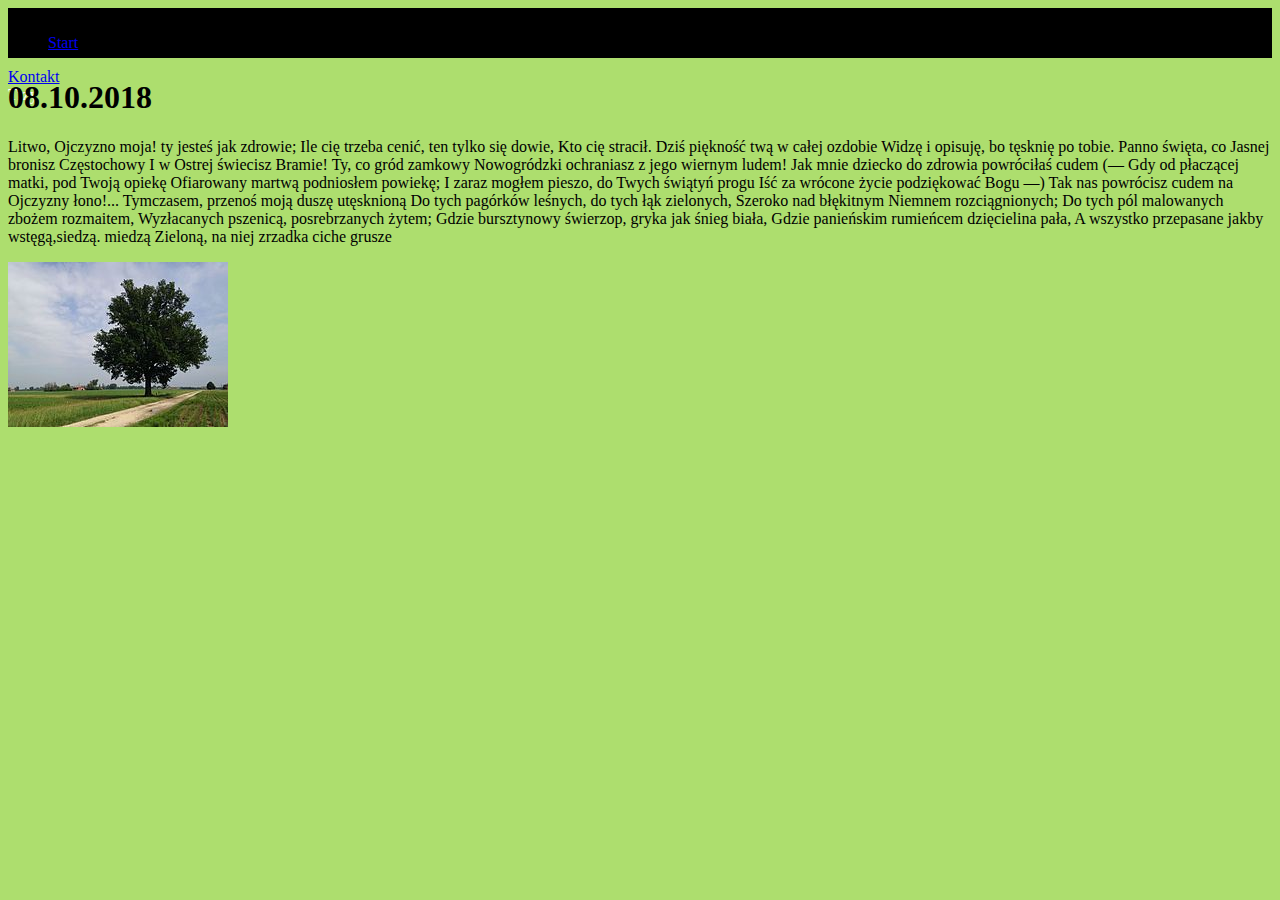
==== index.html @ b7e5cfde "ad image" ====
<!DOCTYPE html>
<html lang="en">
<head>

    <meta charset="UTF-8">
    <link rel="stylesheet" href="https://stackpath.bootstrapcdn.com/bootstrap/4.1.3/css/bootstrap.min.css" integrity="sha384-MCw98/SFnGE8fJT3GXwEOngsV7Zt27NXFoaoApmYm81iuXoPkFOJwJ8ERdknLPMO" crossorigin="anonymous">
    <title>Moje strona</title>
    <link rel="Stylesheet" type="text/css" href="style.css" />

</head>
<body>

<div id="header" class="container fluid">
        <div class="row">
        <div class="col-4">
    <ul>
            <li><a href="index.html">Start</a> </li>
        </div

        <div class="col-4">
             <li><a href="kontakt.html">Kontakt</a> </li>
        </div>

        <div class="col-4">
            <li>Trzy</li>
        </div>

    </ul>
        
</div>

</div>
<div class="row" id="image">
<div class=" col-9">
    <h1> 08.10.2018 </h1>

    <p> Litwo, Ojczyzno moja! ty jesteś jak zdrowie;
        Ile cię trzeba cenić, ten tylko się dowie,
        Kto cię stracił. Dziś piękność twą w całej ozdobie
        Widzę i opisuję, bo tęsknię po tobie.

        Panno święta, co Jasnej bronisz Częstochowy
        I w Ostrej świecisz Bramie! Ty, co gród zamkowy
        Nowogródzki ochraniasz z jego wiernym ludem!
        Jak mnie dziecko do zdrowia powróciłaś cudem
        (— Gdy od płaczącej matki, pod Twoją opiekę
        Ofiarowany martwą podniosłem powiekę;
        I zaraz mogłem pieszo, do Twych świątyń progu
        Iść za wrócone życie podziękować Bogu —)
        Tak nas powrócisz cudem na Ojczyzny łono!...
        Tymczasem, przenoś moją duszę utęsknioną
        Do tych pagórków leśnych, do tych łąk zielonych,
        Szeroko nad błękitnym Niemnem rozciągnionych;
        Do tych pól malowanych zbożem rozmaitem,
        Wyzłacanych pszenicą, posrebrzanych żytem;
        Gdzie bursztynowy świerzop, gryka jak śnieg biała,
        Gdzie panieńskim rumieńcem dzięcielina pała,
        A wszystko przepasane jakby wstęgą,siedzą. miedzą
        Zieloną, na niej zrzadka ciche grusze  </p>

</div>
<div class="col-3" >
    <img src="image.jpg"/>
</div>

</div>


</body>
</html>
---- style.css ----
body { background-color:#adde6e ;

}

#header
{

    background-color: black;
    color: white ;
    weight: 100%;
    height: 40px;
    padding-top:10px;

}

ul li {

    display: inline;
}
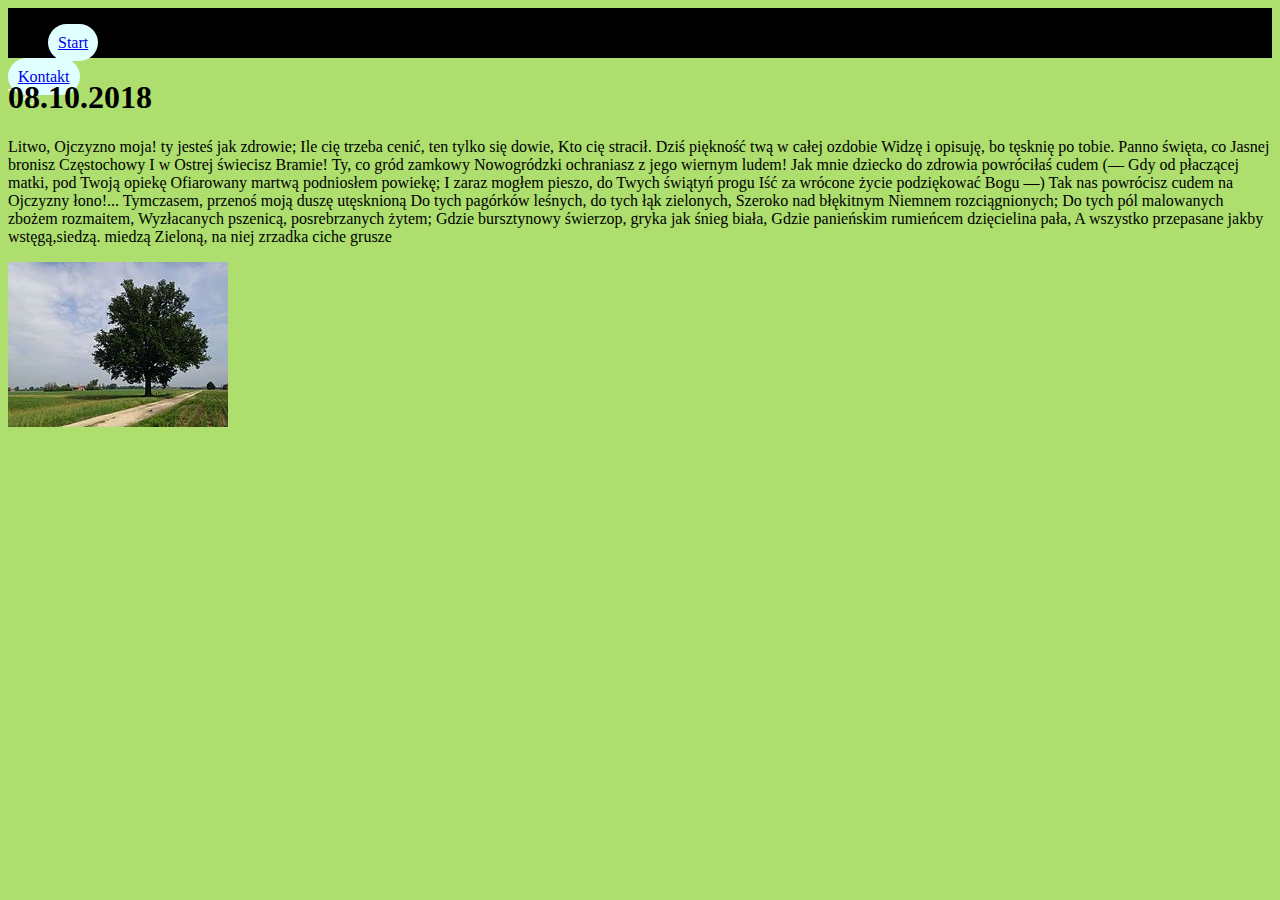
==== commit 33b5f945: "nowe zmiany" ====
--- a/index.html
+++ b/index.html
@@ -26,7 +26,7 @@
         </div>
 
     </ul>
-        
+
 </div>
 
 </div>
--- a/style.css
+++ b/style.css
@@ -1,5 +1,18 @@
 body { background-color:#adde6e ;
 
+}
+
+a  {
+    background-color: lightcyan;
+    padding: 10px;
+    border-radius: 40px;
+}
+
+a:hover {
+
+    background-color: chartreuse ;
+    background: aqua ;
+    transition: all 1s;
 }
 
 #header
@@ -16,4 +29,5 @@
 ul li {
 
     display: inline;
-}+}
+
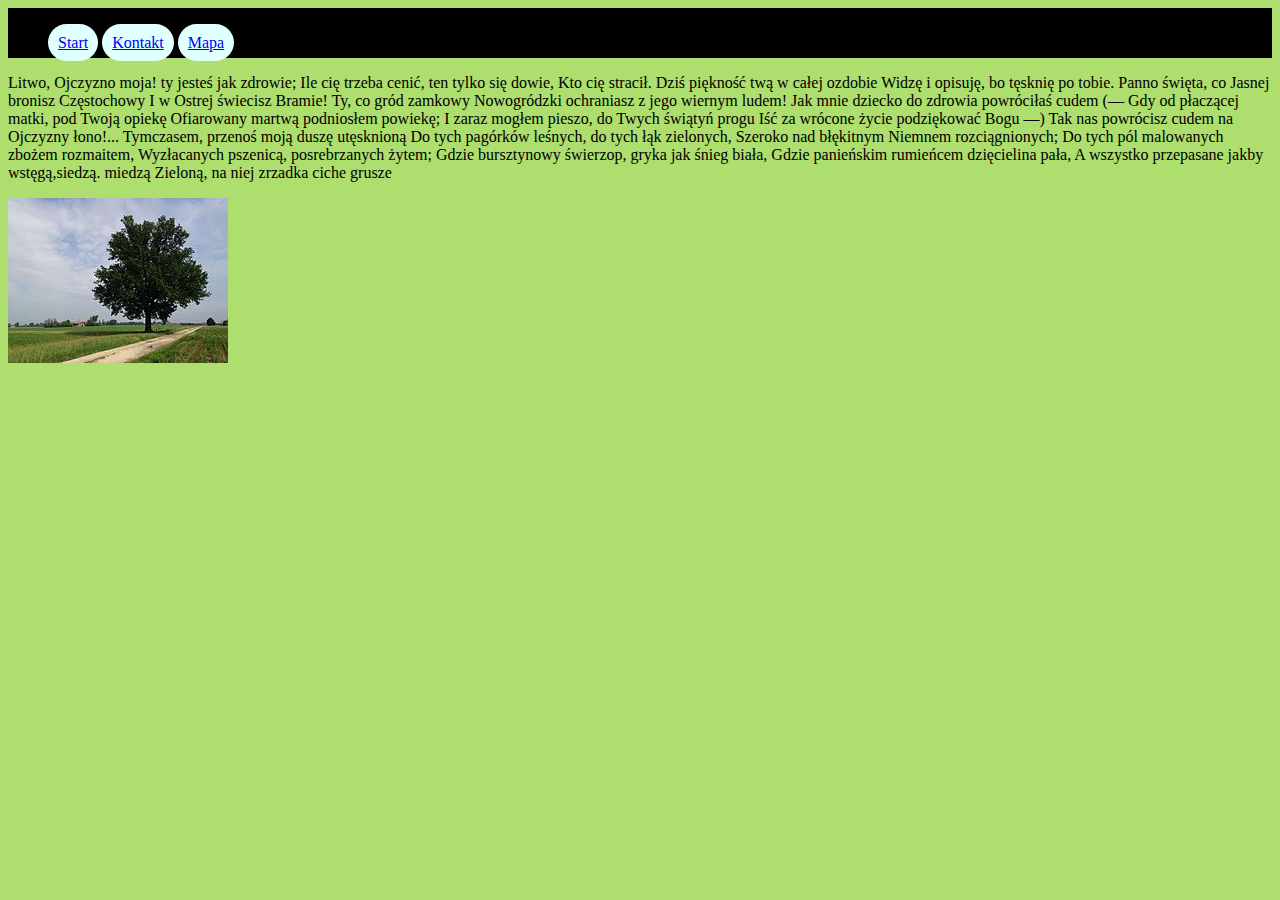
==== commit 07cf2f32: "mapa" ====
--- a/index.html
+++ b/index.html
@@ -4,35 +4,27 @@
 
     <meta charset="UTF-8">
     <link rel="stylesheet" href="https://stackpath.bootstrapcdn.com/bootstrap/4.1.3/css/bootstrap.min.css" integrity="sha384-MCw98/SFnGE8fJT3GXwEOngsV7Zt27NXFoaoApmYm81iuXoPkFOJwJ8ERdknLPMO" crossorigin="anonymous">
-    <title>Moje strona</title>
     <link rel="Stylesheet" type="text/css" href="style.css" />
-
+    <title>Kontakt</title>
 </head>
 <body>
 
-<div id="header" class="container fluid">
-        <div class="row">
-        <div class="col-4">
+<div id="header">
     <ul>
-            <li><a href="index.html">Start</a> </li>
-        </div
 
-        <div class="col-4">
-             <li><a href="kontakt.html">Kontakt</a> </li>
-        </div>
-
-        <div class="col-4">
-            <li>Trzy</li>
-        </div>
+        <li><a href="index.html">Start</a> </li>
+        <li><a href="kontakt.html">Kontakt</a> </li>
+        <li><a href="map.html">Mapa</a> </li>
 
     </ul>
+</div>
 
-</div>
 
 </div>
 <div class="row" id="image">
+
 <div class=" col-9">
-    <h1> 08.10.2018 </h1>
+
 
     <p> Litwo, Ojczyzno moja! ty jesteś jak zdrowie;
         Ile cię trzeba cenić, ten tylko się dowie,
--- a/style.css
+++ b/style.css
@@ -31,3 +31,8 @@
     display: inline;
 }
 
+iframe{
+
+    width:100%
+
+}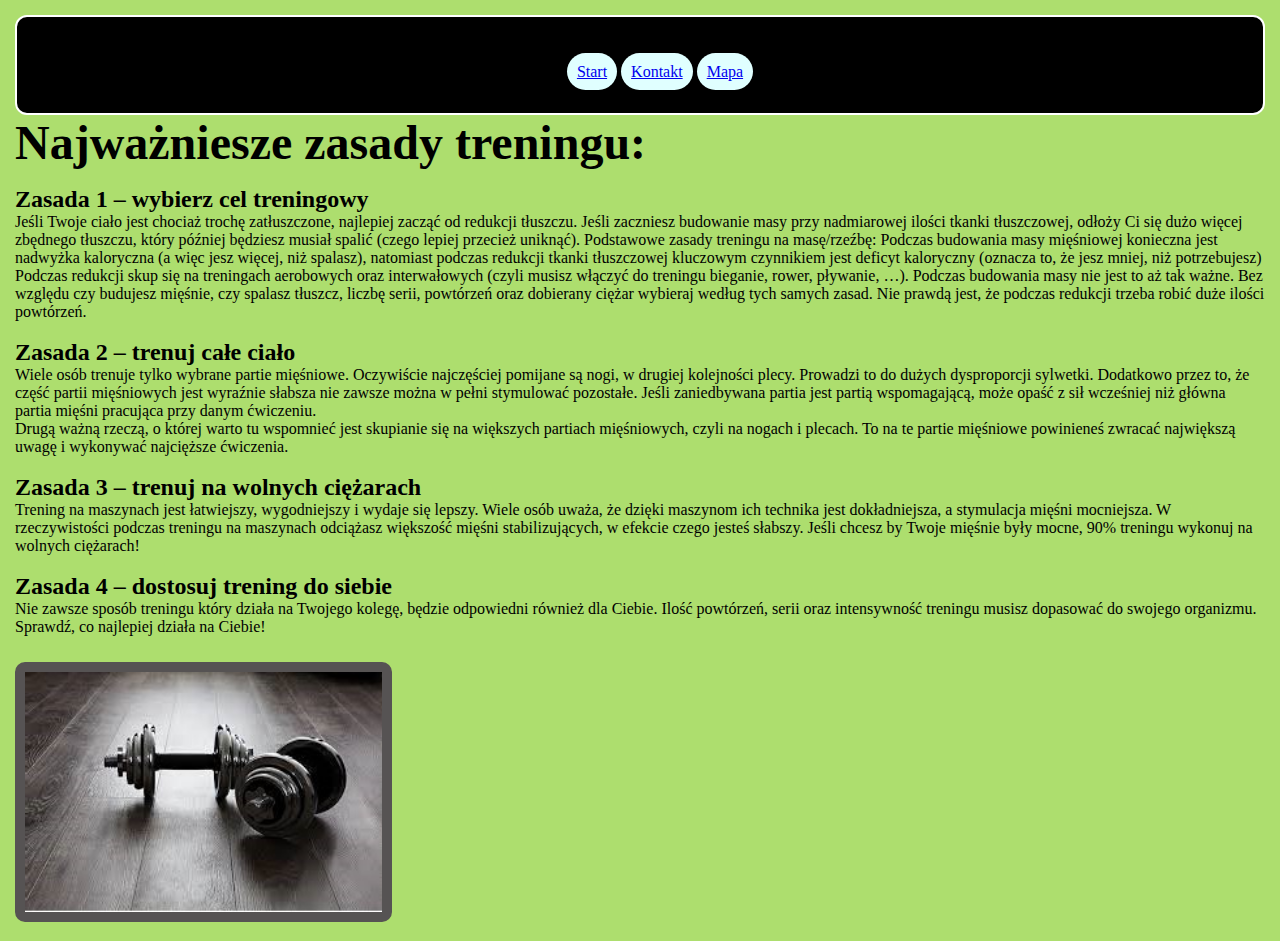
==== commit f65d5bed: "Nowe zmiany" ====
--- a/index.html
+++ b/index.html
@@ -11,52 +11,40 @@
 
 <div id="header">
     <ul>
-
         <li><a href="index.html">Start</a> </li>
-        <li><a href="kontakt.html">Kontakt</a> </li>
+        <li><a href="kontakt.html">Kontakt</a> </li>	
         <li><a href="map.html">Mapa</a> </li>
-
     </ul>
 </div>
 
-
-</div>
-<div class="row" id="image">
+<div class="row">
 
 <div class=" col-9">
+	<font size="7"><b>Najważniesze zasady treningu:</b></font>
+    <p> <font size="5"><b>Zasada 1 – wybierz cel treningowy </b></font>
+	<br>Jeśli Twoje ciało jest chociaż trochę zatłuszczone, najlepiej zacząć od redukcji tłuszczu. Jeśli zaczniesz budowanie masy przy nadmiarowej ilości tkanki tłuszczowej, odłoży Ci się dużo więcej zbędnego tłuszczu, który później będziesz musiał spalić (czego lepiej przecież uniknąć).
+Podstawowe zasady treningu na masę/rzeźbę:
+Podczas budowania masy mięśniowej konieczna jest nadwyżka kaloryczna (a więc jesz więcej, niż spalasz), natomiast podczas redukcji tkanki tłuszczowej kluczowym czynnikiem jest deficyt kaloryczny (oznacza to, że jesz mniej, niż potrzebujesz)
+Podczas redukcji skup się na treningach aerobowych oraz interwałowych (czyli musisz włączyć do treningu bieganie, rower, pływanie, …). Podczas budowania masy nie jest to aż tak ważne.
+Bez względu czy budujesz mięśnie, czy spalasz tłuszcz, liczbę serii, powtórzeń oraz dobierany ciężar wybieraj według tych samych zasad. Nie prawdą jest, że podczas redukcji trzeba robić duże ilości powtórzeń.<br><br>
 
+	<font size="5"><b>Zasada 2 – trenuj całe ciało</b></font>
+<br>Wiele osób trenuje tylko wybrane partie mięśniowe. Oczywiście najczęściej pomijane są nogi, w drugiej kolejności plecy. Prowadzi to do dużych dysproporcji sylwetki. Dodatkowo przez to, że część partii mięśniowych jest wyraźnie słabsza nie zawsze można w pełni stymulować pozostałe. Jeśli zaniedbywana partia jest partią wspomagającą, może opaść z sił wcześniej niż główna partia mięśni pracująca przy danym ćwiczeniu.<br>
+Drugą ważną rzeczą, o której warto tu wspomnieć jest skupianie się na większych partiach mięśniowych, czyli na nogach i plecach. To na te partie mięśniowe powinieneś zwracać największą uwagę i wykonywać najcięższe ćwiczenia.<br><br>
 
-    <p> Litwo, Ojczyzno moja! ty jesteś jak zdrowie;
-        Ile cię trzeba cenić, ten tylko się dowie,
-        Kto cię stracił. Dziś piękność twą w całej ozdobie
-        Widzę i opisuję, bo tęsknię po tobie.
+	<font size="5"><b>Zasada 3 – trenuj na wolnych ciężarach</b></font>
+<br>Trening na maszynach jest łatwiejszy, wygodniejszy i wydaje się lepszy. Wiele osób uważa, że dzięki maszynom ich technika jest dokładniejsza, a stymulacja mięśni mocniejsza. W rzeczywistości podczas treningu na maszynach odciążasz większość mięśni stabilizujących, w efekcie czego jesteś słabszy. Jeśli chcesz by Twoje mięśnie były mocne, 90% treningu wykonuj na wolnych ciężarach!<br><br>
+ 
+ <font size="5"><b>Zasada 4 – dostosuj trening do siebie</b></font>
+<br>Nie zawsze sposób treningu który działa na Twojego kolegę, będzie odpowiedni również dla Ciebie. Ilość powtórzeń, serii oraz intensywność treningu musisz dopasować do swojego organizmu. Sprawdź, co najlepiej działa na Ciebie! </p>
+		
+</div>
 
-        Panno święta, co Jasnej bronisz Częstochowy
-        I w Ostrej świecisz Bramie! Ty, co gród zamkowy
-        Nowogródzki ochraniasz z jego wiernym ludem!
-        Jak mnie dziecko do zdrowia powróciłaś cudem
-        (— Gdy od płaczącej matki, pod Twoją opiekę
-        Ofiarowany martwą podniosłem powiekę;
-        I zaraz mogłem pieszo, do Twych świątyń progu
-        Iść za wrócone życie podziękować Bogu —)
-        Tak nas powrócisz cudem na Ojczyzny łono!...
-        Tymczasem, przenoś moją duszę utęsknioną
-        Do tych pagórków leśnych, do tych łąk zielonych,
-        Szeroko nad błękitnym Niemnem rozciągnionych;
-        Do tych pól malowanych zbożem rozmaitem,
-        Wyzłacanych pszenicą, posrebrzanych żytem;
-        Gdzie bursztynowy świerzop, gryka jak śnieg biała,
-        Gdzie panieńskim rumieńcem dzięcielina pała,
-        A wszystko przepasane jakby wstęgą,siedzą. miedzą
-        Zieloną, na niej zrzadka ciche grusze  </p>
-
-</div>
 <div class="col-3" >
-    <img src="image.jpg"/>
+    <img src="gym.jpg" class="gym"/>	
 </div>
 
 </div>
 
-
 </body>
 </html>--- a/style.css
+++ b/style.css
@@ -1,5 +1,6 @@
-body { background-color:#adde6e ;
-
+body { 
+	background-color: #adde6e ;
+	margin: 15px 15px 15px 15px;
 }
 
 a  {
@@ -8,31 +9,38 @@
     border-radius: 40px;
 }
 
+div.lista ul li {
+	display:block;
+}
+
 a:hover {
-
-    background-color: chartreuse ;
+    background-color: blue ;
     background: aqua ;
     transition: all 1s;
 }
 
-#header
-{
-
+#header {
+	text-align:center;
     background-color: black;
     color: white ;
-    weight: 100%;
-    height: 40px;
-    padding-top:10px;
-
+    line-height: 50px;
+    border: 2px solid white;
+    border-radius: 12px;
+	padding-top:14px;
 }
 
 ul li {
-
     display: inline;
 }
 
 iframe{
+	margin-top:10px;
+    width:100%
+}
 
-    width:100%
-
-}+img {
+	margin-top:10px;
+	height: 240px;
+	border:10px solid #565353; 
+	border-radius:10px;
+}
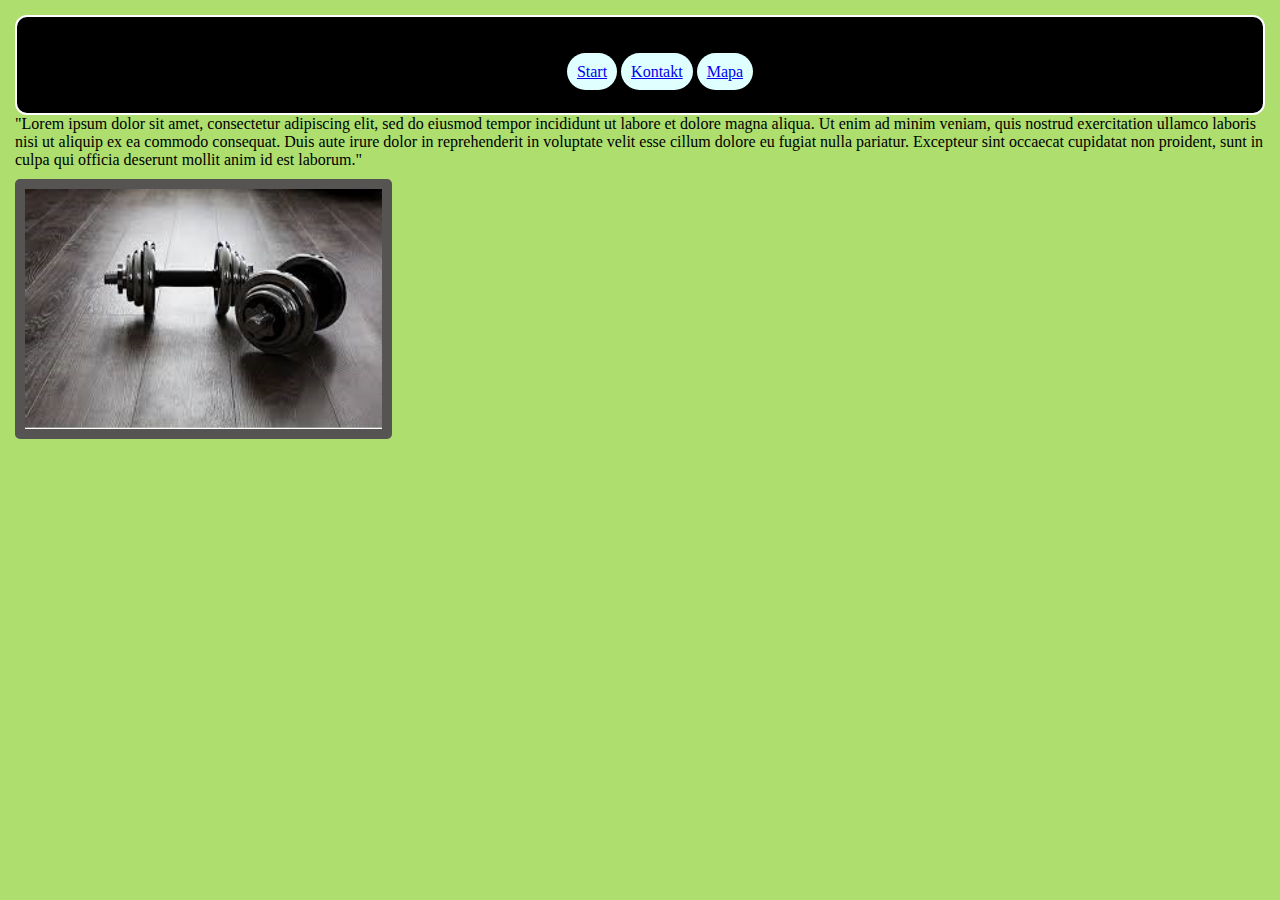
==== commit 45f1d8d8: "nowe zmiany" ====
--- a/index.html
+++ b/index.html
@@ -9,6 +9,9 @@
 </head>
 <body>
 
+<button class="myButton" title="Wróć do góry">Do Góry</button>
+
+
 <div id="header">
     <ul>
         <li><a href="index.html">Start</a> </li>
@@ -19,32 +22,17 @@
 
 <div class="row">
 
-<div class=" col-9">
-	<font size="7"><b>Najważniesze zasady treningu:</b></font>
-    <p> <font size="5"><b>Zasada 1 – wybierz cel treningowy </b></font>
-	<br>Jeśli Twoje ciało jest chociaż trochę zatłuszczone, najlepiej zacząć od redukcji tłuszczu. Jeśli zaczniesz budowanie masy przy nadmiarowej ilości tkanki tłuszczowej, odłoży Ci się dużo więcej zbędnego tłuszczu, który później będziesz musiał spalić (czego lepiej przecież uniknąć).
-Podstawowe zasady treningu na masę/rzeźbę:
-Podczas budowania masy mięśniowej konieczna jest nadwyżka kaloryczna (a więc jesz więcej, niż spalasz), natomiast podczas redukcji tkanki tłuszczowej kluczowym czynnikiem jest deficyt kaloryczny (oznacza to, że jesz mniej, niż potrzebujesz)
-Podczas redukcji skup się na treningach aerobowych oraz interwałowych (czyli musisz włączyć do treningu bieganie, rower, pływanie, …). Podczas budowania masy nie jest to aż tak ważne.
-Bez względu czy budujesz mięśnie, czy spalasz tłuszcz, liczbę serii, powtórzeń oraz dobierany ciężar wybieraj według tych samych zasad. Nie prawdą jest, że podczas redukcji trzeba robić duże ilości powtórzeń.<br><br>
-
-	<font size="5"><b>Zasada 2 – trenuj całe ciało</b></font>
-<br>Wiele osób trenuje tylko wybrane partie mięśniowe. Oczywiście najczęściej pomijane są nogi, w drugiej kolejności plecy. Prowadzi to do dużych dysproporcji sylwetki. Dodatkowo przez to, że część partii mięśniowych jest wyraźnie słabsza nie zawsze można w pełni stymulować pozostałe. Jeśli zaniedbywana partia jest partią wspomagającą, może opaść z sił wcześniej niż główna partia mięśni pracująca przy danym ćwiczeniu.<br>
-Drugą ważną rzeczą, o której warto tu wspomnieć jest skupianie się na większych partiach mięśniowych, czyli na nogach i plecach. To na te partie mięśniowe powinieneś zwracać największą uwagę i wykonywać najcięższe ćwiczenia.<br><br>
-
-	<font size="5"><b>Zasada 3 – trenuj na wolnych ciężarach</b></font>
-<br>Trening na maszynach jest łatwiejszy, wygodniejszy i wydaje się lepszy. Wiele osób uważa, że dzięki maszynom ich technika jest dokładniejsza, a stymulacja mięśni mocniejsza. W rzeczywistości podczas treningu na maszynach odciążasz większość mięśni stabilizujących, w efekcie czego jesteś słabszy. Jeśli chcesz by Twoje mięśnie były mocne, 90% treningu wykonuj na wolnych ciężarach!<br><br>
- 
- <font size="5"><b>Zasada 4 – dostosuj trening do siebie</b></font>
-<br>Nie zawsze sposób treningu który działa na Twojego kolegę, będzie odpowiedni również dla Ciebie. Ilość powtórzeń, serii oraz intensywność treningu musisz dopasować do swojego organizmu. Sprawdź, co najlepiej działa na Ciebie! </p>
-		
+<div class="col-md-9">
+"Lorem ipsum dolor sit amet, consectetur adipiscing elit, sed do eiusmod tempor incididunt ut labore et dolore magna aliqua. Ut enim ad minim veniam, quis nostrud exercitation ullamco laboris nisi ut aliquip ex ea commodo consequat. Duis aute irure dolor in reprehenderit in voluptate velit esse cillum dolore eu fugiat nulla pariatur. Excepteur sint occaecat cupidatat non proident, sunt in culpa qui officia deserunt mollit anim id est laborum."
 </div>
 
 <div class="col-3" >
     <img src="gym.jpg" class="gym"/>	
 </div>
 
-</div>
 
+
+<script type="text/javascript" src="przycisk.js"></script>
+<script type="text/javascript" src="przycisk.js"></script>
 </body>
 </html>--- a/style.css
+++ b/style.css
@@ -35,12 +35,40 @@
 
 iframe{
 	margin-top:10px;
-    width:100%
+    width:100%;
 }
 
 img {
 	margin-top:10px;
 	height: 240px;
 	border:10px solid #565353; 
-	border-radius:10px;
+	border-radius:5px;
 }
+
+.is-invalid {
+            border:solid 1px red;
+        }
+
+		
+		
+.myButton {
+            display: none;
+            position: fixed;
+            bottom: 20px;
+            right: 30px;
+            z-index: 99;
+            font-size: 18px;
+            border: none;
+            outline: none;
+            background-color: blue;
+            color: white;
+            cursor: pointer;
+            padding: 15px;
+            border-radius: 4px;
+        }
+
+.myButton:hover {
+            background-color: #555;
+        }
+		
+		 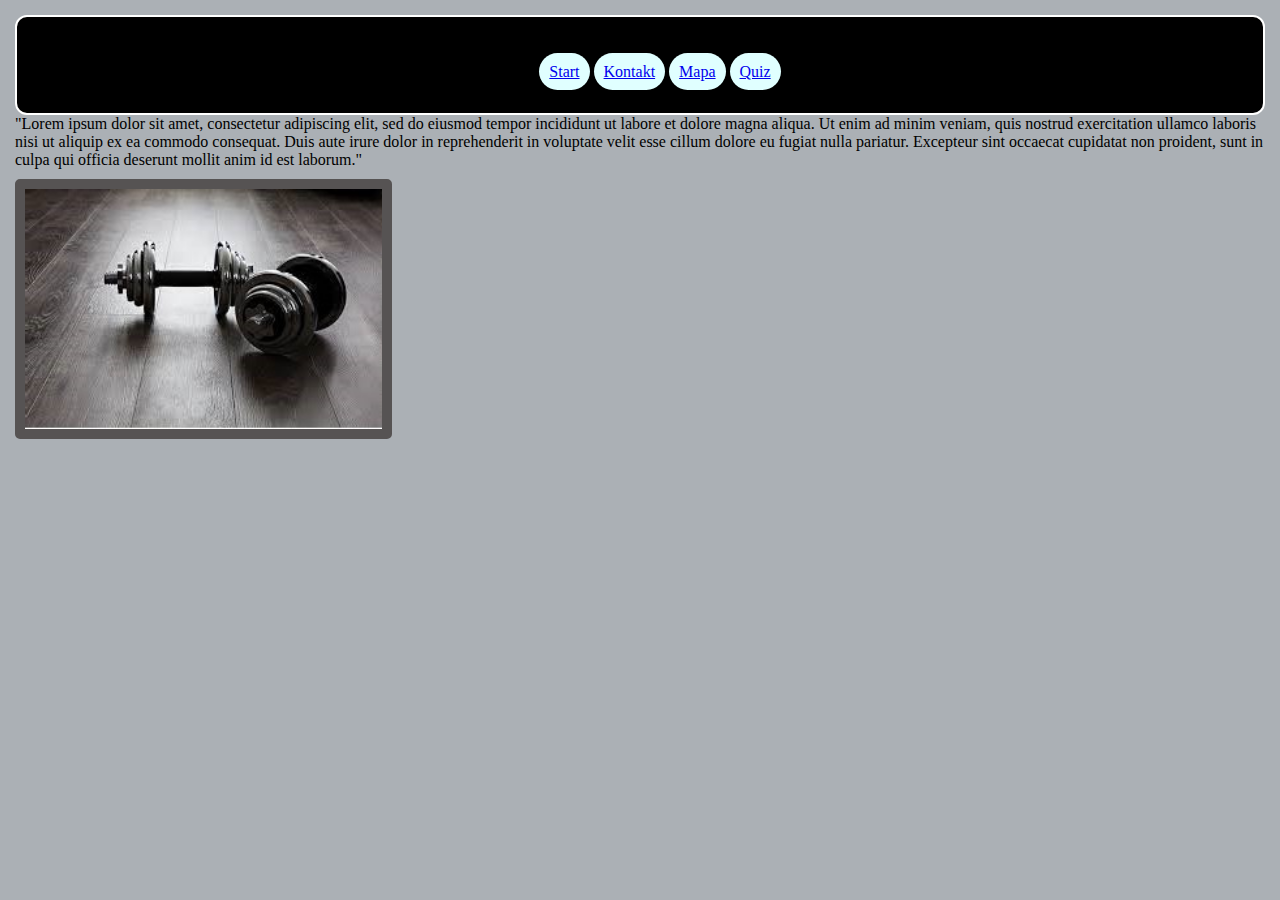
==== commit 8607dbb3: "zmiany" ====
--- a/index.html
+++ b/index.html
@@ -5,11 +5,11 @@
     <meta charset="UTF-8">
     <link rel="stylesheet" href="https://stackpath.bootstrapcdn.com/bootstrap/4.1.3/css/bootstrap.min.css" integrity="sha384-MCw98/SFnGE8fJT3GXwEOngsV7Zt27NXFoaoApmYm81iuXoPkFOJwJ8ERdknLPMO" crossorigin="anonymous">
     <link rel="Stylesheet" type="text/css" href="style.css" />
-    <title>Kontakt</title>
+    <title>Strona główna</title>
 </head>
 <body>
 
-<button class="myButton" title="Wróć do góry">Do Góry</button>
+
 
 
 <div id="header">
@@ -17,6 +17,7 @@
         <li><a href="index.html">Start</a> </li>
         <li><a href="kontakt.html">Kontakt</a> </li>	
         <li><a href="map.html">Mapa</a> </li>
+		<li><a href="quiz.html">Quiz</a></li>
     </ul>
 </div>
 
@@ -30,9 +31,9 @@
     <img src="gym.jpg" class="gym"/>	
 </div>
 
-
+<button class="myButton" title="Wróć do góry">Do Góry</button>
 
 <script type="text/javascript" src="przycisk.js"></script>
-<script type="text/javascript" src="przycisk.js"></script>
+
 </body>
 </html>--- a/style.css
+++ b/style.css
@@ -1,5 +1,5 @@
 body { 
-	background-color: #adde6e ;
+	background-color:#abb0b5 ;
 	margin: 15px 15px 15px 15px;
 }
 
@@ -48,8 +48,10 @@
 .is-invalid {
             border:solid 1px red;
         }
+.is-valid{
+		border:solid 1px #57de75;
+}
 
-		
 		
 .myButton {
             display: none;
@@ -71,4 +73,15 @@
             background-color: #555;
         }
 		
-		 +.error {
+	
+	  color: red;
+	  display: block;
+}
+
+.good {
+	
+	color: #21ff54;
+	display: block;
+}
+		
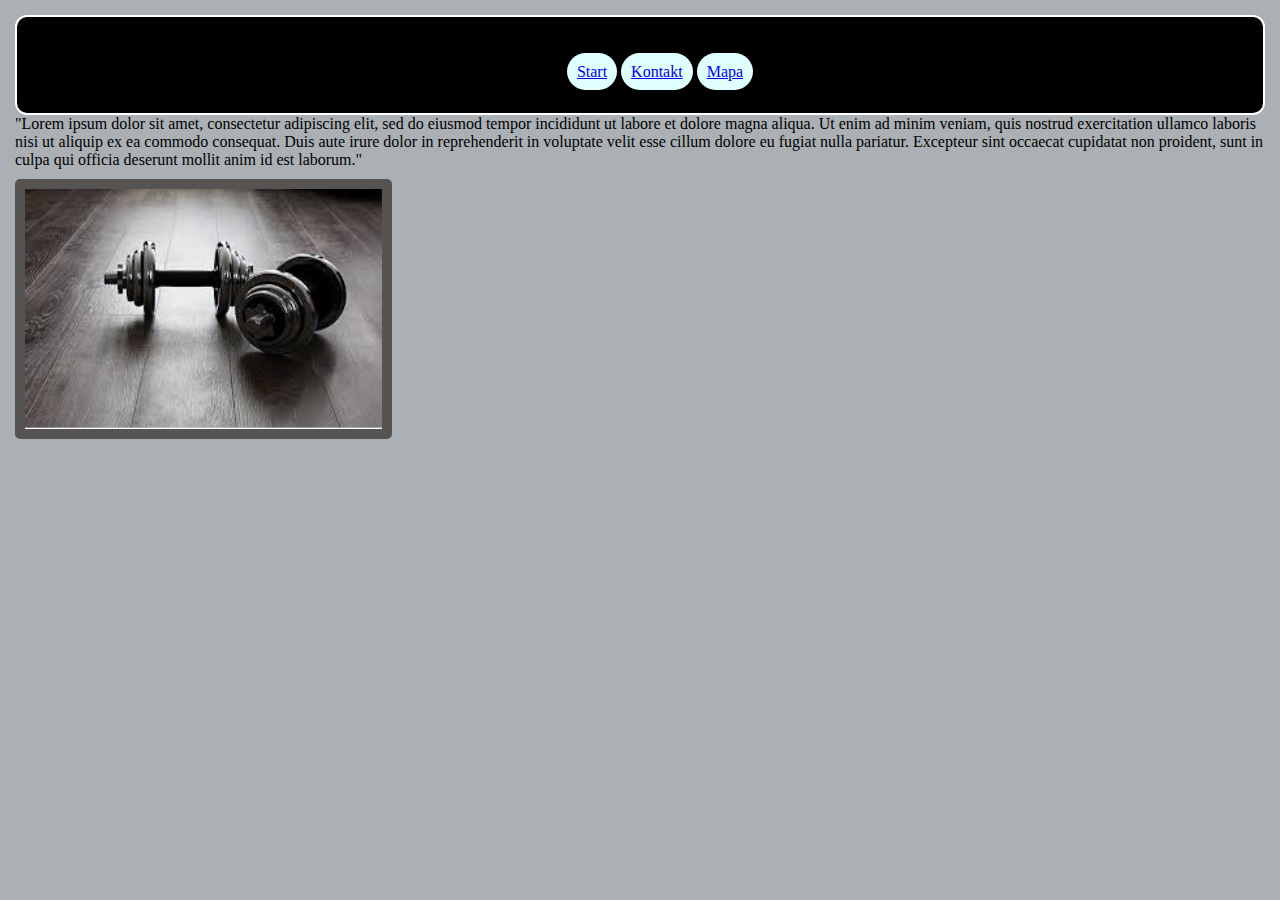
==== commit fe3d0275: "navbar" ====
--- a/index.html
+++ b/index.html
@@ -4,22 +4,15 @@
 
     <meta charset="UTF-8">
     <link rel="stylesheet" href="https://stackpath.bootstrapcdn.com/bootstrap/4.1.3/css/bootstrap.min.css" integrity="sha384-MCw98/SFnGE8fJT3GXwEOngsV7Zt27NXFoaoApmYm81iuXoPkFOJwJ8ERdknLPMO" crossorigin="anonymous">
-    <link rel="Stylesheet" type="text/css" href="style.css" />
+    <link rel="Stylesheet" type="text/css" href="css/style.css" />
     <title>Strona główna</title>
 </head>
 <body>
 
+<div class="navbar">
 
+</div>
 
-
-<div id="header">
-    <ul>
-        <li><a href="index.html">Start</a> </li>
-        <li><a href="kontakt.html">Kontakt</a> </li>	
-        <li><a href="map.html">Mapa</a> </li>
-		<li><a href="quiz.html">Quiz</a></li>
-    </ul>
-</div>
 
 <div class="row">
 
@@ -33,7 +26,8 @@
 
 <button class="myButton" title="Wróć do góry">Do Góry</button>
 
-<script type="text/javascript" src="przycisk.js"></script>
+<script type="text/javascript" src="js/przycisk.js"></script>
+    <script type="text/javascript" src="js/navbar.js"></script>
 
 </body>
 </html>--- a/css/style.css
+++ b/css/style.css
@@ -0,0 +1,90 @@
+body { 
+	background-color:#abb0b5 ;
+	margin: 15px 15px 15px 15px;
+}
+
+a  {
+    background-color: lightcyan;
+    padding: 10px;
+    border-radius: 40px;
+}
+
+div.lista ul li {
+	display:block;
+}
+
+a:hover {
+    background-color: blue ;
+    background: aqua ;
+    transition: all 1s;
+}
+
+#header {
+	text-align:center;
+    background-color: black;
+    color: white ;
+    line-height: 50px;
+    border: 2px solid white;
+    border-radius: 12px;
+	padding-top:14px;
+}
+
+ul li {
+    display: inline;
+}
+
+nav {
+    width:100%;
+}
+iframe{
+	margin-top:10px;
+    width:100%;
+}
+
+img {
+	margin-top:10px;
+	height: 240px;
+	border:10px solid #565353; 
+	border-radius:5px;
+}
+
+.is-invalid {
+            border:solid 1px red;
+        }
+.is-valid{
+		border:solid 1px #57de75;
+}
+
+		
+.myButton {
+            display: none;
+            position: fixed;
+            bottom: 20px;
+            right: 30px;
+            z-index: 99;
+            font-size: 18px;
+            border: none;
+            outline: none;
+            background-color: blue;
+            color: white;
+            cursor: pointer;
+            padding: 15px;
+            border-radius: 4px;
+        }
+
+.myButton:hover {
+            background-color: #555;
+        }
+		
+.error {
+	
+	  color: red;
+	  display: block;
+}
+
+.good {
+	
+	color: #21ff54;
+	display: block;
+}
+		
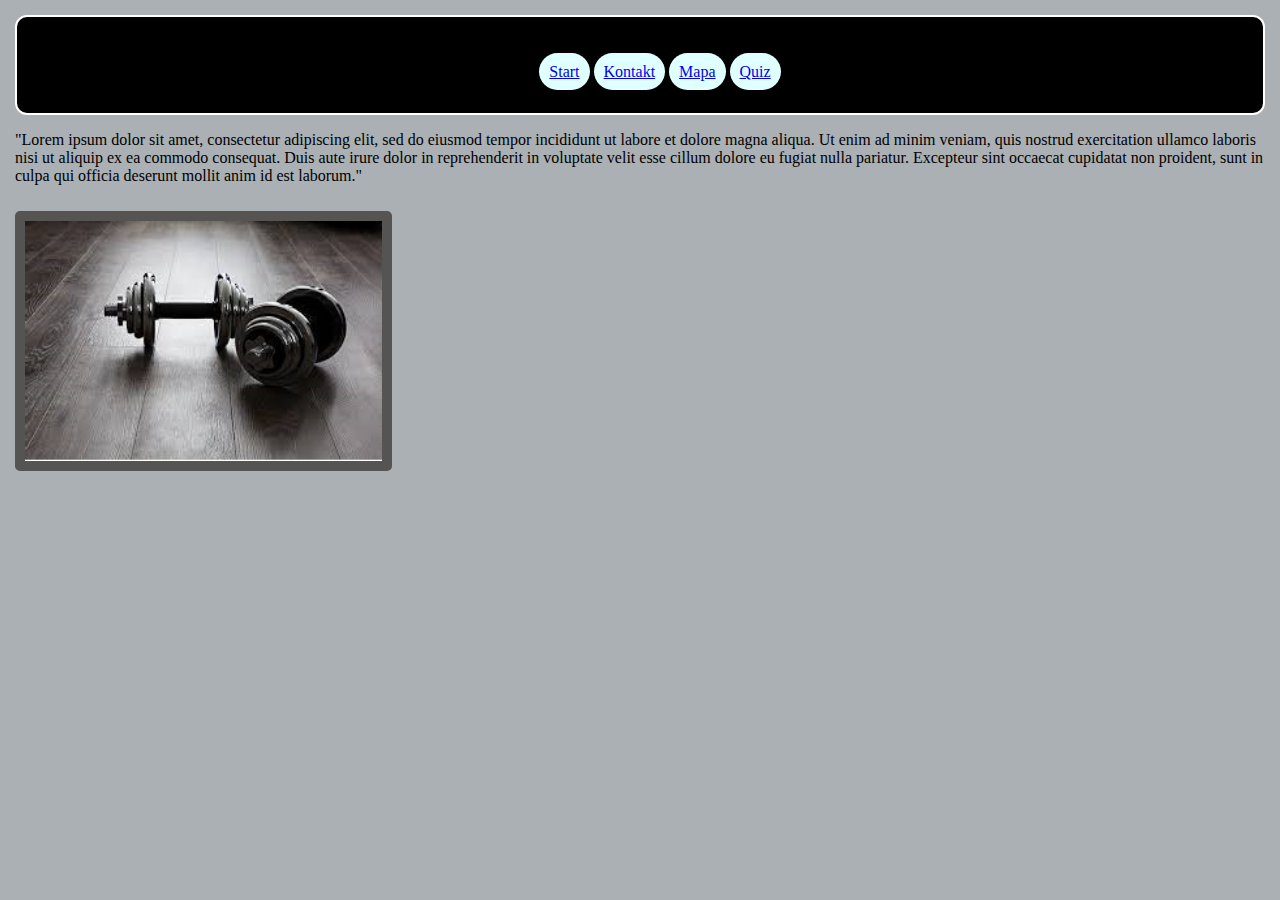
==== commit 8993759c: "improvments" ====
--- a/index.html
+++ b/index.html
@@ -17,7 +17,7 @@
 <div class="row">
 
 <div class="col-md-9">
-"Lorem ipsum dolor sit amet, consectetur adipiscing elit, sed do eiusmod tempor incididunt ut labore et dolore magna aliqua. Ut enim ad minim veniam, quis nostrud exercitation ullamco laboris nisi ut aliquip ex ea commodo consequat. Duis aute irure dolor in reprehenderit in voluptate velit esse cillum dolore eu fugiat nulla pariatur. Excepteur sint occaecat cupidatat non proident, sunt in culpa qui officia deserunt mollit anim id est laborum."
+<p class=""paragraph>"Lorem ipsum dolor sit amet, consectetur adipiscing elit, sed do eiusmod tempor incididunt ut labore et dolore magna aliqua. Ut enim ad minim veniam, quis nostrud exercitation ullamco laboris nisi ut aliquip ex ea commodo consequat. Duis aute irure dolor in reprehenderit in voluptate velit esse cillum dolore eu fugiat nulla pariatur. Excepteur sint occaecat cupidatat non proident, sunt in culpa qui officia deserunt mollit anim id est laborum."</p>
 </div>
 
 <div class="col-3" >
@@ -27,7 +27,7 @@
 <button class="myButton" title="Wróć do góry">Do Góry</button>
 
 <script type="text/javascript" src="js/przycisk.js"></script>
-    <script type="text/javascript" src="js/navbar.js"></script>
+<script type="text/javascript" src="js/navbar.js"></script>
 
 </body>
 </html>--- a/css/style.css
+++ b/css/style.css
@@ -88,3 +88,7 @@
 	display: block;
 }
 		
+.paragraph {
+    margin-left:10px;
+    padding: 30px 30px 2500px;
+}